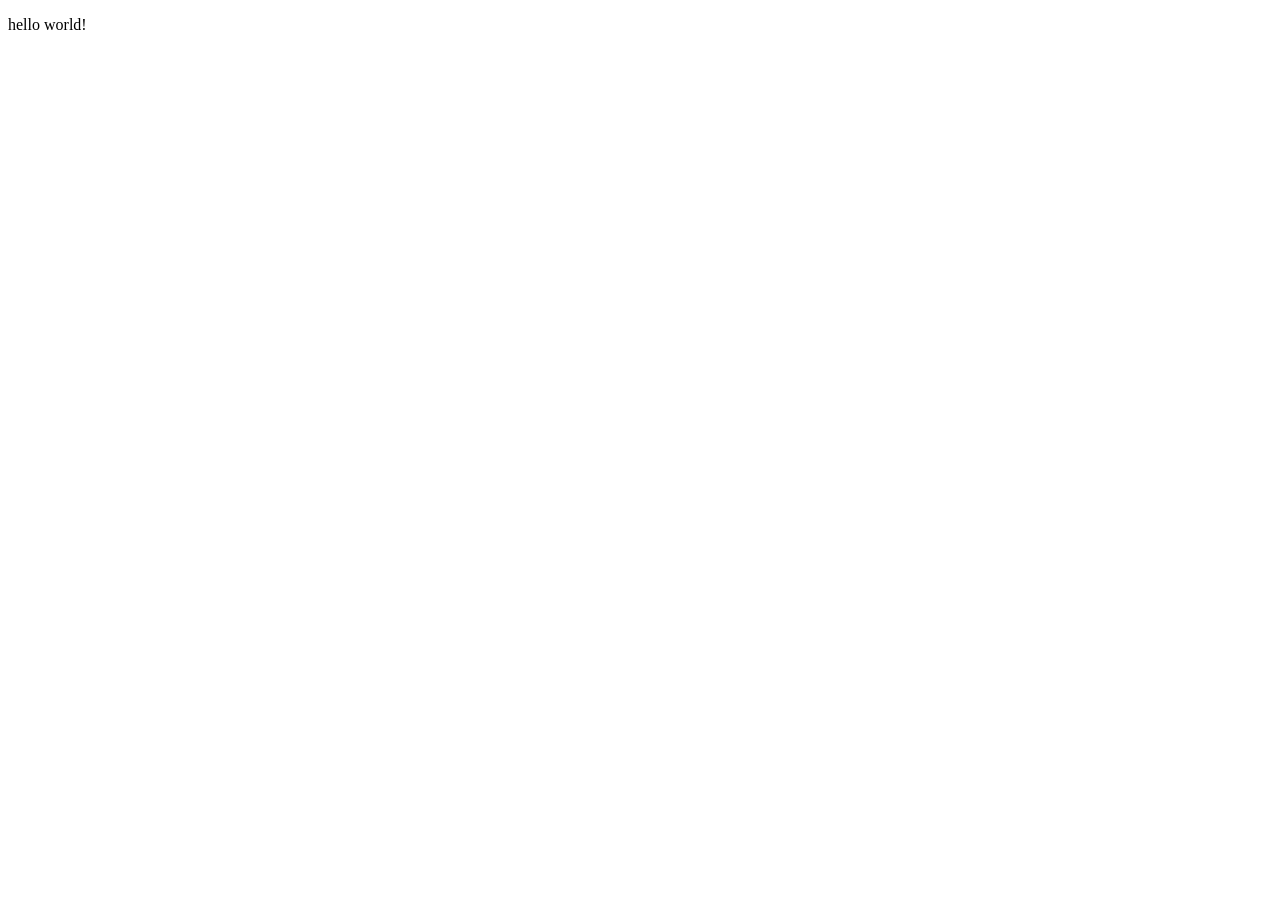
==== index.html @ 0dfa71fe "commit gitignore y index" ====
<!DOCTYPE html>
<html lang="en">
<head>
    <meta charset="UTF-8">
    <meta name="viewport" content="width=device-width, initial-scale=1.0">
    <title>mi pagina web</title>
</head>
<body>
    <p>hello world!</p>
</body>
</html>
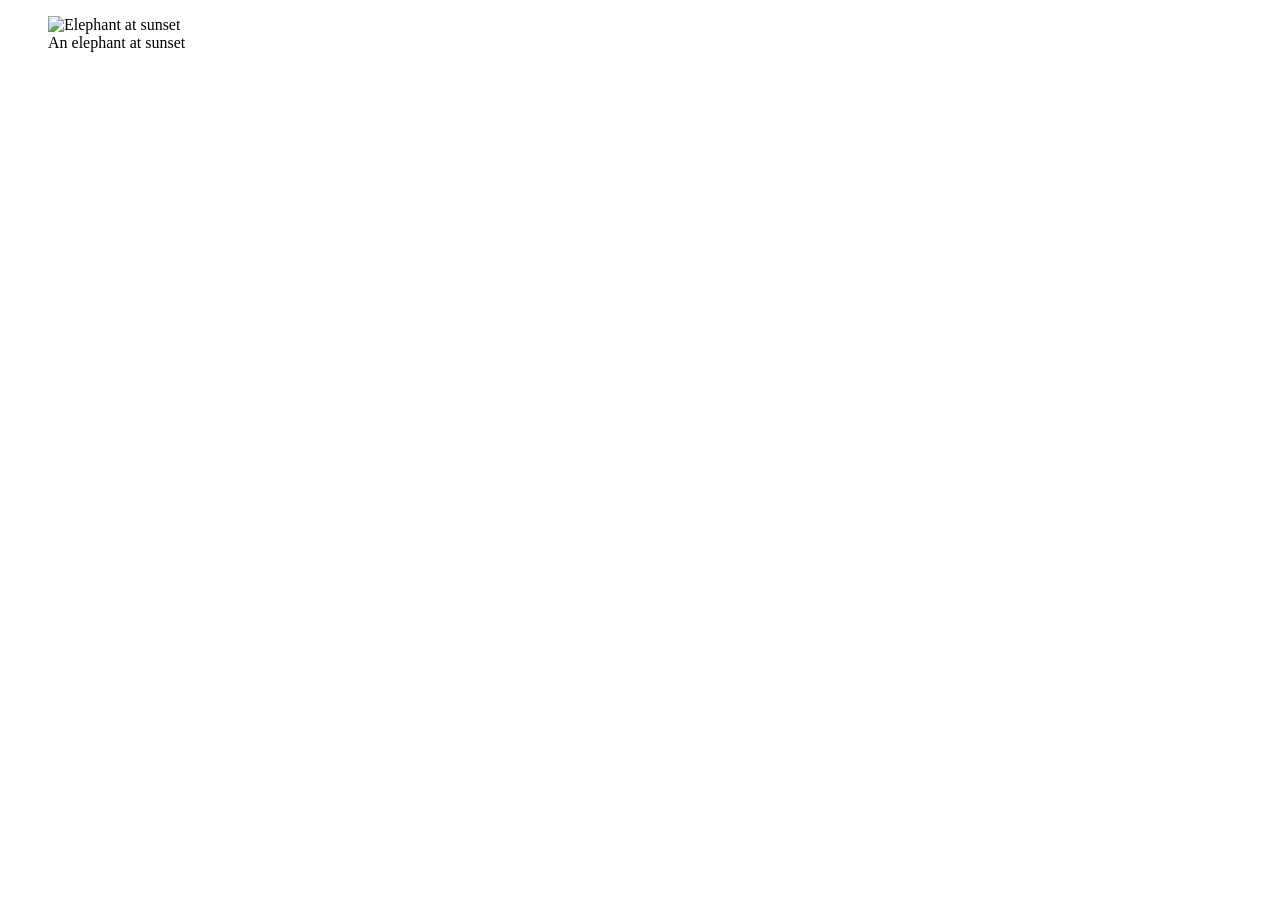
==== commit 1d8c486e: "primera prueba con imagen" ====
--- a/index.html
+++ b/index.html
@@ -6,6 +6,11 @@
     <title>mi pagina web</title>
 </head>
 <body>
-    <p>hello world!</p>
+    <figure>
+  <img
+    src="https://ik.imagekit.io/Sol/default-image.jpg?updatedAt=1769458534674"
+    alt="Elephant at sunset" />
+  <figcaption>An elephant at sunset</figcaption>
+</figure>
 </body>
 </html>  
